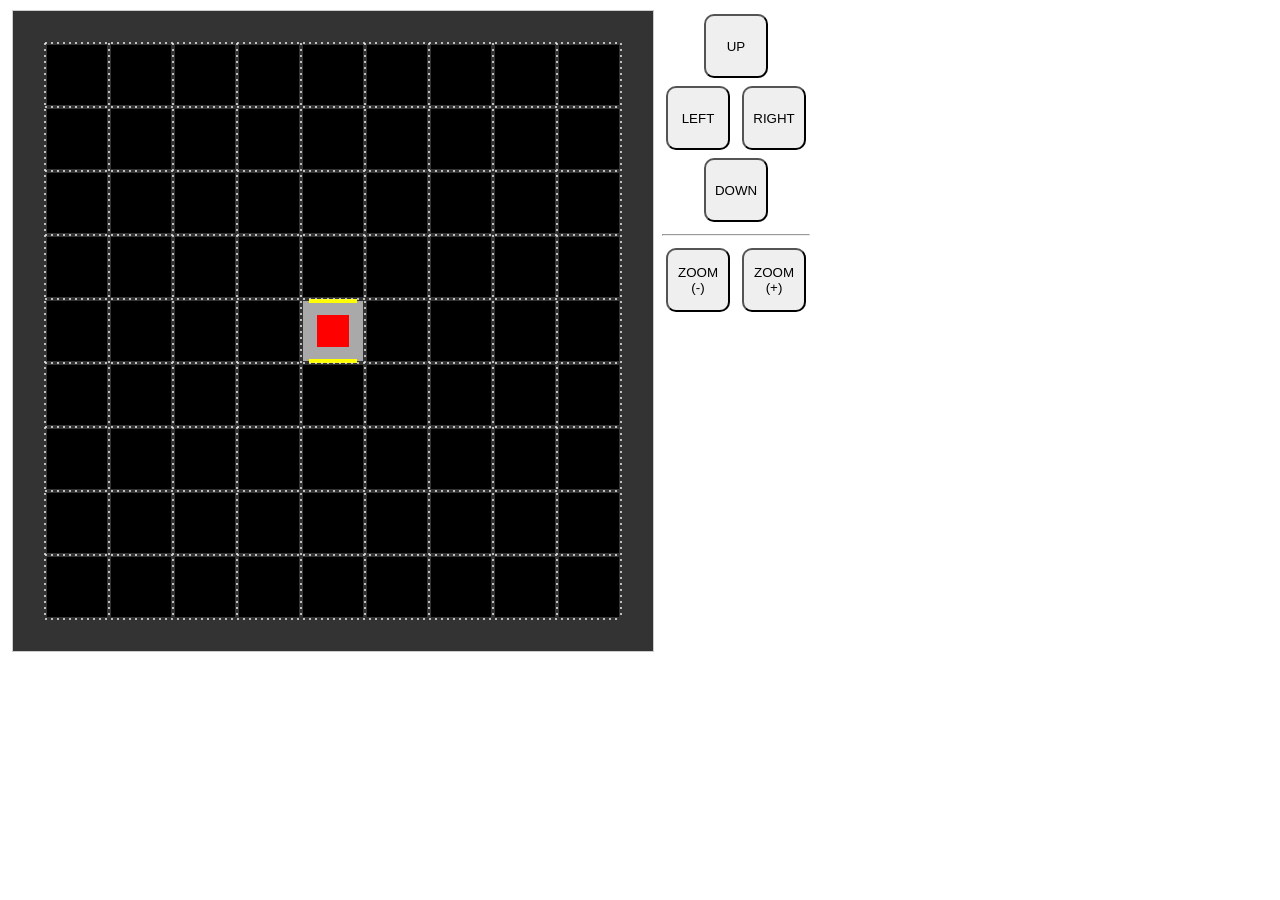
==== test.html @ 5d9f03a9 "- Directory structure added; - Cleaned up some functions; - Doors now work;" ====
<html>
<head>
<style>
button
{
  border-radius: 10px;
  height: 64px;
  margin: 4px;
  width: 64px;
}
canvas
{
  border:1px solid #CCCCCC;
  background-color: #333333;
  padding: 0px;
  margin-left: auto;
  margin-right: auto;
  display: block;
}
div
{
  display: block;
  float: left;
  padding: 2px 4px;
  text-align: center;
}
</style>
</head>
<body onload="startGame()">
<script src="./src/direction_const.js"></script>
<script src="./src/camera.js"></script>
<script src="./src/grid.js"></script>
<script src="./src/level.js"></script>
<script src="./src/player.js"></script>
<script src="./src/main.js"></script>
<script type="text/javascript">
  function MoveUp()    { myPlayer.Move(DIRECTION.NORTH); myGameArea.Update(); }
  function MoveDown()  { myPlayer.Move(DIRECTION.SOUTH); myGameArea.Update(); }
  function MoveRight() { myPlayer.Move(DIRECTION.EAST);  myGameArea.Update(); }
  function MoveLeft()  { myPlayer.Move(DIRECTION.WEST);  myGameArea.Update(); }

  function ZoomOut() { GRID.Zoom(GRID.iFactor+1); myGameArea.Update(); }
  function ZoomIn()  { GRID.Zoom(GRID.iFactor-1); myGameArea.Update(); }
</script>
<div id="divCanvas"></div>
<div id="divController" style="width:auto;">
  <button onclick="MoveUp()">UP</button>
  <br>
  <button onclick="MoveLeft()">LEFT</button>
  <button onclick="MoveRight()">RIGHT</button>
  <br>
  <button onclick="MoveDown()">DOWN</button>
  <hr>
  <button onclick="ZoomOut()">ZOOM (-)</button>
  <button onclick="ZoomIn()">ZOOM (+)</button>
</div>

</body>
</html>
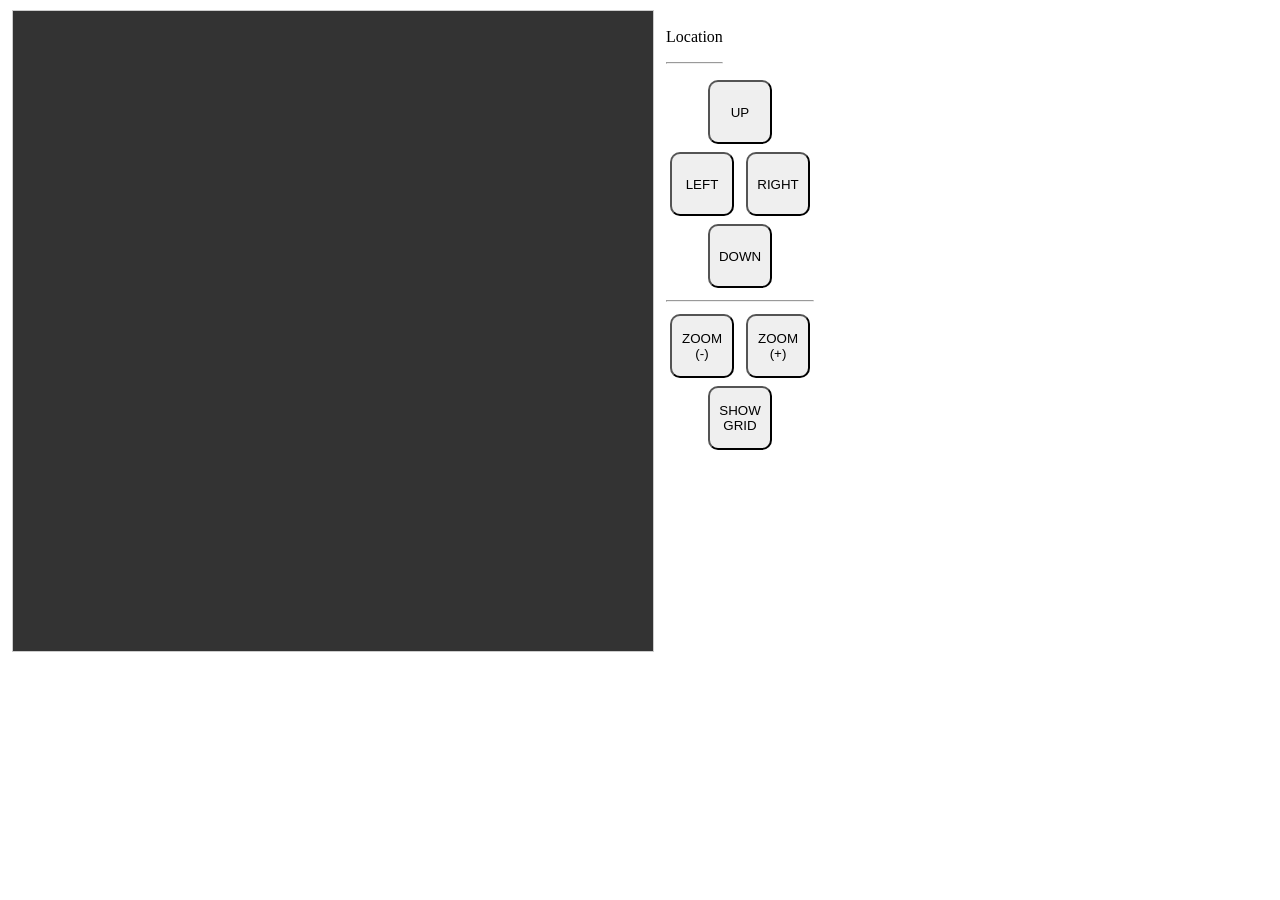
==== commit 36ff6c76: "Adding a gitignore and testing script" ====
--- a/test.html
+++ b/test.html
@@ -23,11 +23,13 @@
   float: left;
   padding: 2px 4px;
   text-align: center;
+  width: auto;
 }
 </style>
 </head>
 <body onload="startGame()">
 <script src="./src/direction_const.js"></script>
+<script stc="./src/xml_loader.js"></script>
 <script src="./src/camera.js"></script>
 <script src="./src/grid.js"></script>
 <script src="./src/level.js"></script>
@@ -41,18 +43,29 @@
 
   function ZoomOut() { GRID.Zoom(GRID.iFactor+1); myGameArea.Update(); }
   function ZoomIn()  { GRID.Zoom(GRID.iFactor-1); myGameArea.Update(); }
+
+  function ShowGrid() { GRID.bShow = true; myGameArea.Draw(); }
 </script>
 <div id="divCanvas"></div>
-<div id="divController" style="width:auto;">
-  <button onclick="MoveUp()">UP</button>
-  <br>
-  <button onclick="MoveLeft()">LEFT</button>
-  <button onclick="MoveRight()">RIGHT</button>
-  <br>
-  <button onclick="MoveDown()">DOWN</button>
-  <hr>
-  <button onclick="ZoomOut()">ZOOM (-)</button>
-  <button onclick="ZoomIn()">ZOOM (+)</button>
+<div id="divRight">
+  <div id="divInfo">
+    <p id="txtLocation">Location</p>
+    <hr>
+  </div>
+  <br><br>
+  <div id="divController" style="width:auto;">
+    <button onclick="MoveUp()">UP</button>
+    <br>
+    <button onclick="MoveLeft()">LEFT</button>
+    <button onclick="MoveRight()">RIGHT</button>
+    <br>
+    <button onclick="MoveDown()">DOWN</button>
+    <hr>
+    <button onclick="ZoomOut()">ZOOM (-)</button>
+    <button onclick="ZoomIn()">ZOOM (+)</button>
+    <br>
+    <button onclick="ShowGrid()">SHOW GRID</button>
+  </div>
 </div>
 
 </body>
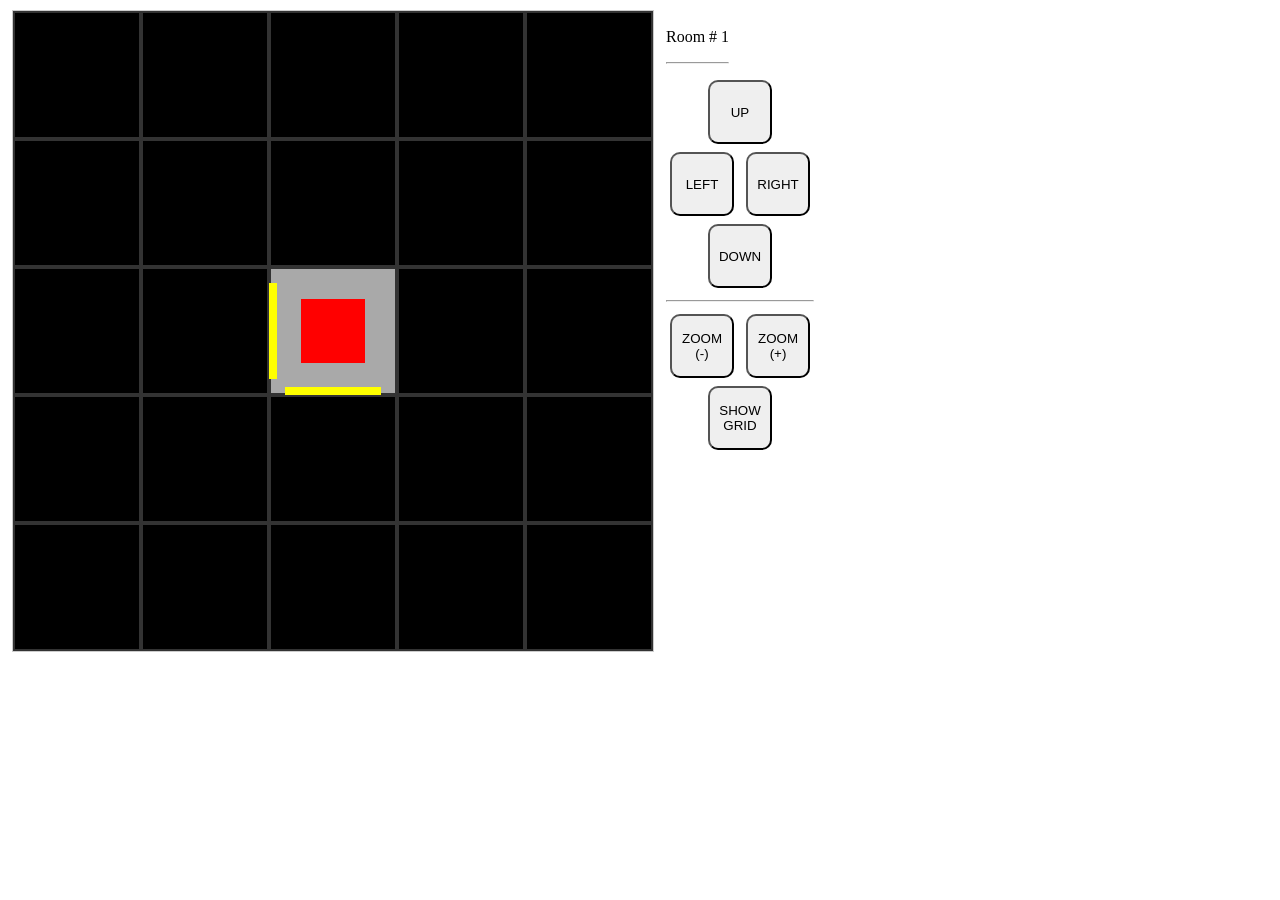
==== commit a2d98331: "Adding some prints to debug XML" ====
--- a/test.html
+++ b/test.html
@@ -1,35 +1,10 @@
 <html>
 <head>
-<style>
-button
-{
-  border-radius: 10px;
-  height: 64px;
-  margin: 4px;
-  width: 64px;
-}
-canvas
-{
-  border:1px solid #CCCCCC;
-  background-color: #333333;
-  padding: 0px;
-  margin-left: auto;
-  margin-right: auto;
-  display: block;
-}
-div
-{
-  display: block;
-  float: left;
-  padding: 2px 4px;
-  text-align: center;
-  width: auto;
-}
-</style>
+<link rel="stylesheet" href="./css/style.css">
 </head>
 <body onload="startGame()">
 <script src="./src/direction_const.js"></script>
-<script stc="./src/xml_loader.js"></script>
+<script src="./src/xml_loader.js"></script>
 <script src="./src/camera.js"></script>
 <script src="./src/grid.js"></script>
 <script src="./src/level.js"></script>
--- a/css/style.css
+++ b/css/style.css
@@ -0,0 +1,24 @@
+button
+{
+  border-radius: 10px;
+  height: 64px;
+  margin: 4px;
+  width: 64px;
+}
+canvas
+{
+  border:1px solid #CCCCCC;
+  background-color: #333333;
+  padding: 0px;
+  margin-left: auto;
+  margin-right: auto;
+  display: block;
+}
+div
+{
+  display: block;
+  float: left;
+  padding: 2px 4px;
+  text-align: center;
+  width: auto;
+}
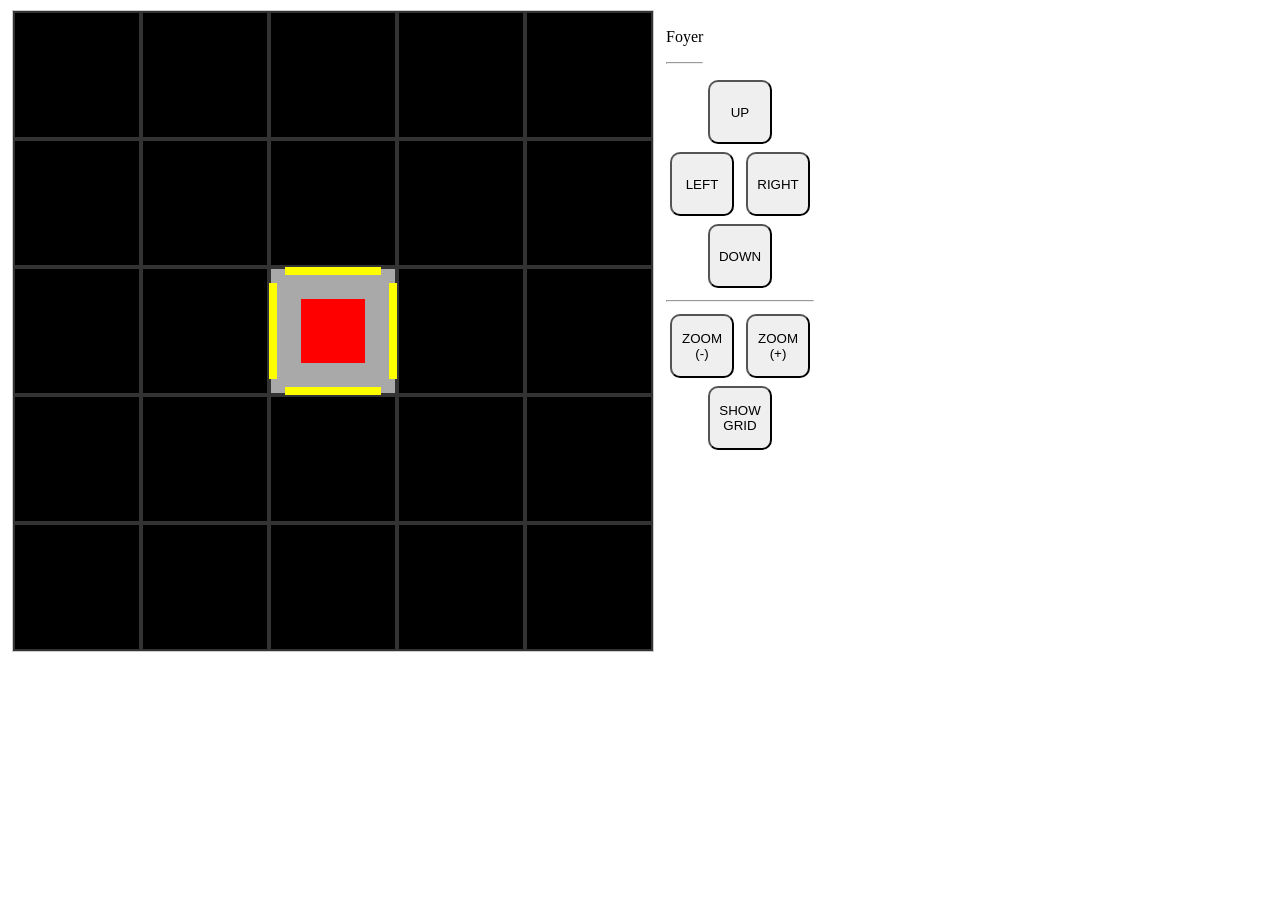
==== commit f55b8556: "Fixed XML loading" ====
--- a/test.html
+++ b/test.html
@@ -2,7 +2,7 @@
 <head>
 <link rel="stylesheet" href="./css/style.css">
 </head>
-<body onload="startGame()">
+<body onload="loadGame()">
 <script src="./src/direction_const.js"></script>
 <script src="./src/xml_loader.js"></script>
 <script src="./src/camera.js"></script>
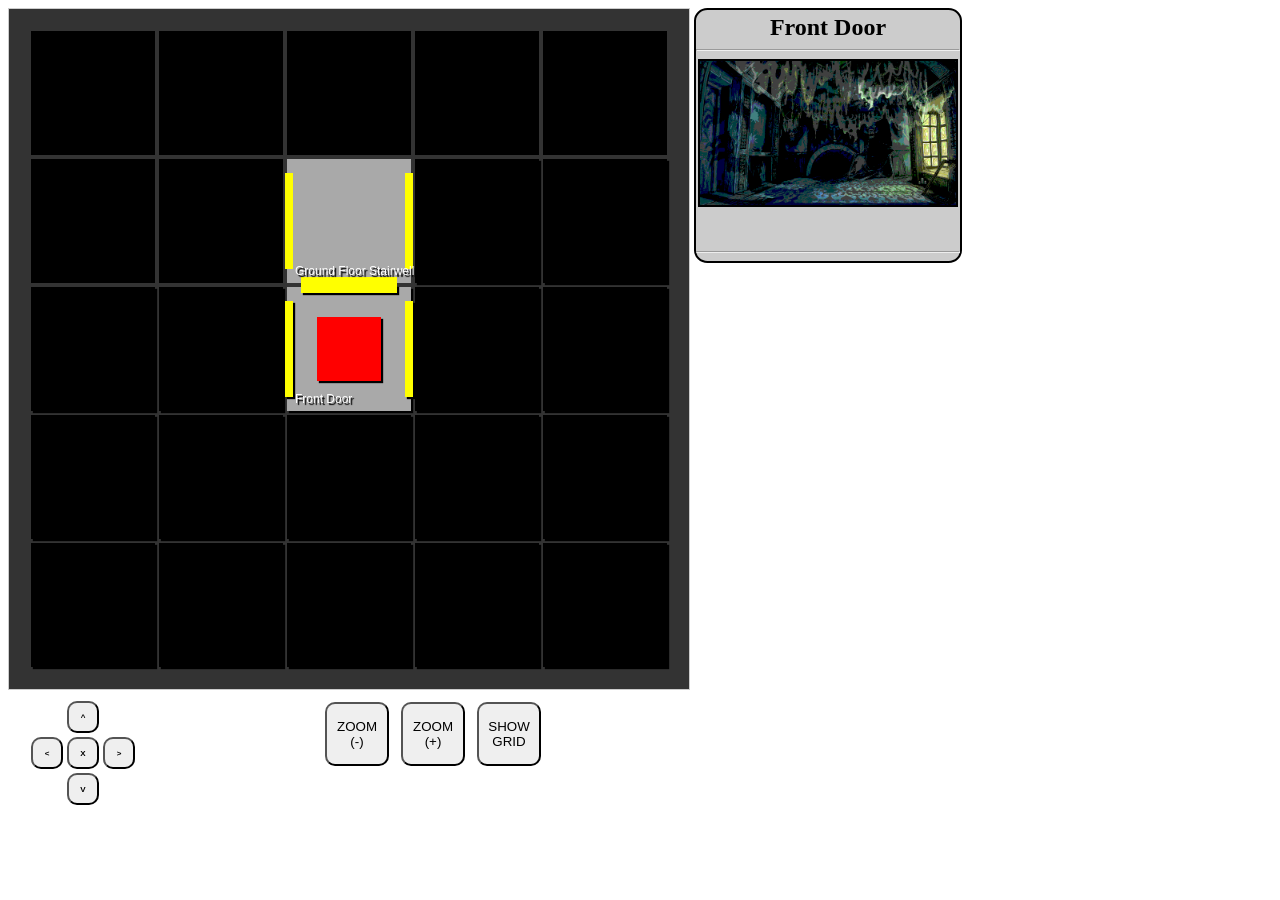
==== commit 5fa27fb1: "Image loading start" ====
--- a/test.html
+++ b/test.html
@@ -9,6 +9,7 @@
 <script src="./src/grid.js"></script>
 <script src="./src/level.js"></script>
 <script src="./src/player.js"></script>
+<script src="./src/scene.js"></script>
 <script src="./src/main.js"></script>
 <script type="text/javascript">
   function MoveUp()    { myPlayer.Move(DIRECTION.NORTH); myGameArea.Update(); }
@@ -21,26 +22,41 @@
 
   function ShowGrid() { GRID.bShow = true; myGameArea.Draw(); }
 </script>
-<div id="divCanvas"></div>
-<div id="divRight">
+<div id="divMain">
+ <div id="divTop">
+  <div id="divCanvas"></div>
   <div id="divInfo">
     <p id="txtLocation">Location</p>
     <hr>
+    <img id="room_preview" class="room" src="" height=144 width=256 />
+    <br><br><br>
+    <hr>
   </div>
-  <br><br>
-  <div id="divController" style="width:auto;">
-    <button onclick="MoveUp()">UP</button>
-    <br>
-    <button onclick="MoveLeft()">LEFT</button>
-    <button onclick="MoveRight()">RIGHT</button>
-    <br>
-    <button onclick="MoveDown()">DOWN</button>
-    <hr>
-    <button onclick="ZoomOut()">ZOOM (-)</button>
-    <button onclick="ZoomIn()">ZOOM (+)</button>
-    <br>
-    <button onclick="ShowGrid()">SHOW GRID</button>
+ </div>
+ <div id="divController">
+  <div class="buttonGroup">
+    <table>
+      <tr><td></td><td>
+   <button class="arrow" onclick="MoveUp()">^</button>
+ </td><td></td></tr>
+   <tr><td>
+    <button class="arrow" onclick="MoveLeft()"><</button>
+  </td>
+  <td>
+   <button class="arrow" onclick="DrawScreen()">X</button>
+ </td>
+ <td>
+  <button class="arrow" onclick="MoveRight()">></button>
+</td></tr>
+<tr><td></td><td>
+   <button class="arrow" onclick="MoveDown()">V</button>
+ </td><td></td></tr>
+</table>
   </div>
+  <button onclick="ZoomOut()">ZOOM (-)</button>
+  <button onclick="ZoomIn()">ZOOM (+)</button>
+  <button onclick="ShowGrid()">SHOW GRID</button>
+ </div>
 </div>
 
 </body>
--- a/css/style.css
+++ b/css/style.css
@@ -4,6 +4,14 @@
   height: 64px;
   margin: 4px;
   width: 64px;
+}
+button.arrow
+{
+  font-size: 8px;
+  font-weight: 600;
+  height: 32px;
+  margin: 0px;
+  width: 32px;
 }
 canvas
 {
@@ -12,13 +20,56 @@
   padding: 0px;
   margin-left: auto;
   margin-right: auto;
+}
+div.buttonGroup
+{
+  float: left;
+  display: inline-block;
+  margin: 0px 16px;
+  text-align: center;
+  vertical-align: top;
+}
+
+#divTop
+{
+  width: 100%;
   display: block;
 }
-div
+#divCanvas
+{
+  max-width: 700px;
+  display: inline-block;
+}
+#divInfo
+{
+  background-color: #CCCCCC;
+  border: 2px solid;
+  border-radius: 5%;
+  display: inline-block;
+  min-width: 264px;
+  text-align: center;
+  vertical-align: top;
+  width: 20%;
+}
+
+#divInfo p
+{
+  font-size: 24px;
+  font-weight: 550;
+  margin: 4px;
+  padding: 0px;
+}
+
+#divController
 {
   display: block;
-  float: left;
-  padding: 2px 4px;
+  margin: 4px;
+  max-width: 700px;
   text-align: center;
-  width: auto;
+  vertical-align: top;
 }
+
+img.room
+{
+  border: 2px solid;
+}
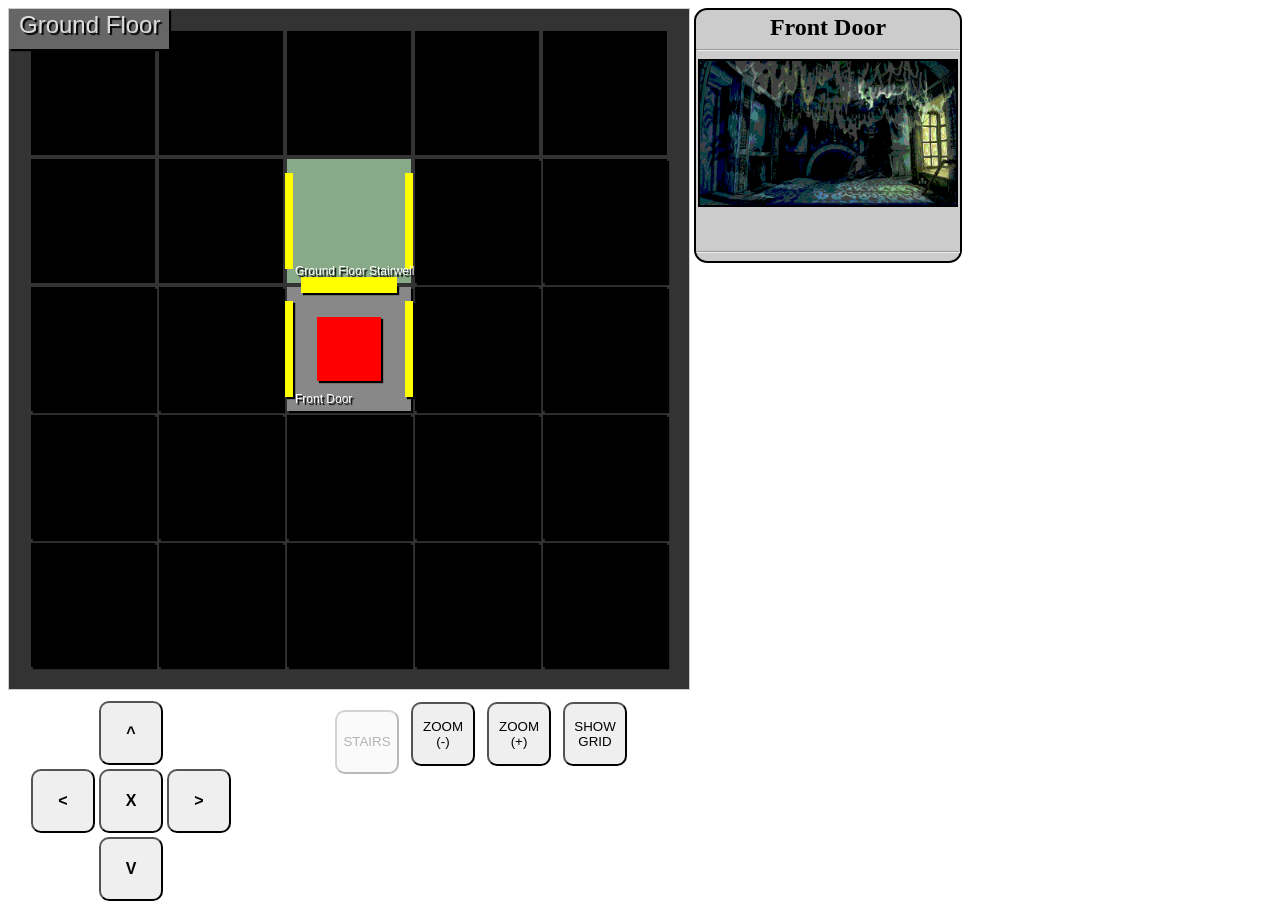
==== commit 845d9700: "Added different floors" ====
--- a/test.html
+++ b/test.html
@@ -16,6 +16,8 @@
   function MoveDown()  { myPlayer.Move(DIRECTION.SOUTH); myGameArea.Update(); }
   function MoveRight() { myPlayer.Move(DIRECTION.EAST);  myGameArea.Update(); }
   function MoveLeft()  { myPlayer.Move(DIRECTION.WEST);  myGameArea.Update(); }
+
+  function UseStairs() { myPlayer.UseStairs(); myGameArea.Update(); }
 
   function ZoomOut() { GRID.Zoom(GRID.iFactor+1); myGameArea.Update(); }
   function ZoomIn()  { GRID.Zoom(GRID.iFactor-1); myGameArea.Update(); }
@@ -53,6 +55,7 @@
  </td><td></td></tr>
 </table>
   </div>
+  <button id="buttonStairs" onclick="UseStairs()" disabled>STAIRS</button>
   <button onclick="ZoomOut()">ZOOM (-)</button>
   <button onclick="ZoomIn()">ZOOM (+)</button>
   <button onclick="ShowGrid()">SHOW GRID</button>
--- a/css/style.css
+++ b/css/style.css
@@ -7,11 +7,11 @@
 }
 button.arrow
 {
-  font-size: 8px;
+  font-size: 16px;
   font-weight: 600;
-  height: 32px;
+  height: 64px;
   margin: 0px;
-  width: 32px;
+  width: 64px;
 }
 canvas
 {
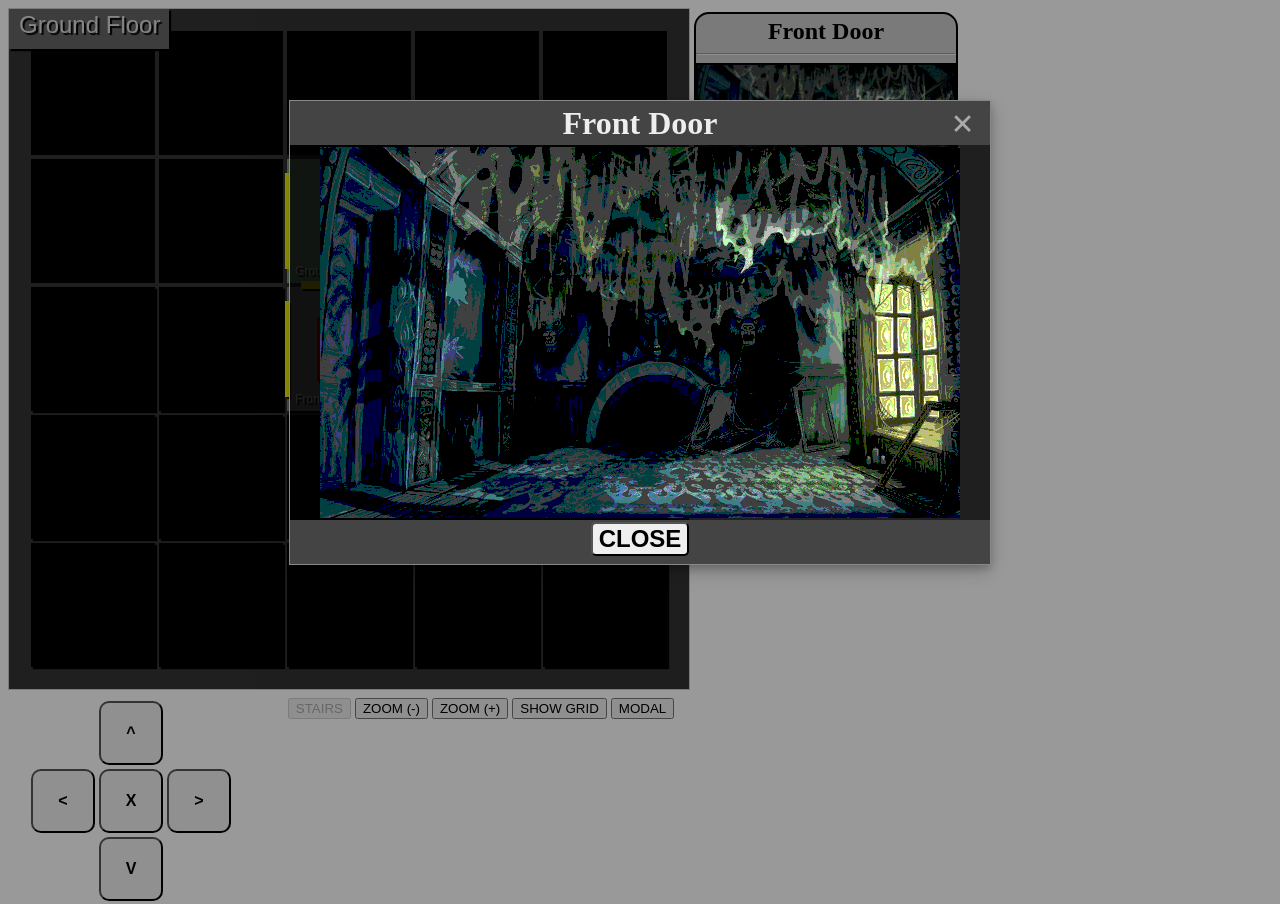
==== commit 245b7006: "Items and scenes" ====
--- a/test.html
+++ b/test.html
@@ -1,6 +1,7 @@
 <html>
 <head>
 <link rel="stylesheet" href="./css/style.css">
+<link rel="stylesheet" href="./css/scene.css">
 </head>
 <body onload="loadGame()">
 <script src="./src/direction_const.js"></script>
@@ -8,8 +9,10 @@
 <script src="./src/camera.js"></script>
 <script src="./src/grid.js"></script>
 <script src="./src/level.js"></script>
+<script src="./src/item.js"></script>
 <script src="./src/player.js"></script>
 <script src="./src/scene.js"></script>
+<script src="./src/info_panel.js"></script>
 <script src="./src/main.js"></script>
 <script type="text/javascript">
   function MoveUp()    { myPlayer.Move(DIRECTION.NORTH); myGameArea.Update(); }
@@ -18,6 +21,7 @@
   function MoveLeft()  { myPlayer.Move(DIRECTION.WEST);  myGameArea.Update(); }
 
   function UseStairs() { myPlayer.UseStairs(); myGameArea.Update(); }
+  function ShowModal() { SCENE.Render(); }
 
   function ZoomOut() { GRID.Zoom(GRID.iFactor+1); myGameArea.Update(); }
   function ZoomIn()  { GRID.Zoom(GRID.iFactor-1); myGameArea.Update(); }
@@ -28,11 +32,21 @@
  <div id="divTop">
   <div id="divCanvas"></div>
   <div id="divInfo">
-    <p id="txtLocation">Location</p>
-    <hr>
-    <img id="room_preview" class="room" src="" height=144 width=256 />
-    <br><br><br>
-    <hr>
+    <div class="sideInfo">
+     <h1 id="txtLocation">Location</h1>
+     <hr>
+     <img id="room_preview" class="room" src="" height=144 width=256 />
+     <hr>
+     <button id="buttonRoom" onclick="INFO_PANEL.UpdateInfoPanel(INFO_PANEL.ROOM)">Room</button>
+     <button id="buttonChar" onclick="INFO_PANEL.UpdateInfoPanel(INFO_PANEL.CHARACTER)">Character</button>
+     <button id="buttonInv" onclick="INFO_PANEL.UpdateInfoPanel(INFO_PANEL.INVENTORY)">Inventory</button>
+   </div>
+   <div class="sideInfo">
+     <h1 id="txtInfoHeader">Info</h1>
+     <hr>
+     <div id="divSubInfo" class="subInfo">
+     </div>
+   </div>
   </div>
  </div>
  <div id="divController">
@@ -59,6 +73,18 @@
   <button onclick="ZoomOut()">ZOOM (-)</button>
   <button onclick="ZoomIn()">ZOOM (+)</button>
   <button onclick="ShowGrid()">SHOW GRID</button>
+  <button onclick="ShowModal()">MODAL</button>
+ </div>
+</div>
+
+<div class="scene" id="divScene">
+ <div class="stage">
+  <div class="headline">
+    <p id="pSceneHeadline">Title</p>
+    <span class="close" id="buttonCloseScene">&times;</span>
+  </div>
+  <div class="stage_body"><div id="divStage"></div></div>
+  <div class="headline"><button onclick="SCENE.Close()">CLOSE</button></div>
  </div>
 </div>
 
--- a/css/style.css
+++ b/css/style.css
@@ -1,12 +1,6 @@
-button
+button.arrow
 {
   border-radius: 10px;
-  height: 64px;
-  margin: 4px;
-  width: 64px;
-}
-button.arrow
-{
   font-size: 16px;
   font-weight: 600;
   height: 64px;
@@ -42,9 +36,6 @@
 }
 #divInfo
 {
-  background-color: #CCCCCC;
-  border: 2px solid;
-  border-radius: 5%;
   display: inline-block;
   min-width: 264px;
   text-align: center;
@@ -52,12 +43,46 @@
   width: 20%;
 }
 
-#divInfo p
+div.sideInfo
+{
+  background-color: #CCCCCC;
+  border: 2px solid;
+  border-radius: 15px;
+  margin: 4px 0px;
+  min-height: 50px;
+  text-align: center;
+  vertical-align: top;
+}
+
+div.sideInfo h1
 {
   font-size: 24px;
   font-weight: 550;
   margin: 4px;
   padding: 0px;
+}
+
+div.sideInfo p
+{
+}
+
+div.sideInfo button
+{
+  border-radius: 10px;
+  border: 0px solid;
+  font-size: 16px;
+  font-weight: 700;
+  height: 32px;
+  margin: 4px;
+  width: 100px;
+}
+
+div.subInfo
+{
+  background-color: #EEEEEE;
+  margin: 4px 16px 8px;
+  min-height: 50px;
+  padding: 2px;
 }
 
 #divController
--- a/css/scene.css
+++ b/css/scene.css
@@ -0,0 +1,88 @@
+.scene
+{
+  background-color: rgb(0,0,0);
+  background-color: rgba(0,0,0,0.4);
+  display: none; /* hidden by defauly */
+  height: 100%;
+  left: 0px;
+  overflow: auto;
+  padding-top: 100px;
+  position: fixed;
+  top: 0px;
+  width: 100%;
+  z-index: 1;
+}
+
+.stage
+{
+  background-color: rgb(0.9,0.9,0.9);
+  background-color: rgba(0.9,0.9,0.9,0.8);
+  border: 1px solid #888888;
+  box-shadow: 0 4px 8px 0 rgba(0,0,0,0.2), 0 6px 20px 0 rgba(0,0,0,0.19);
+  margin: auto;
+  padding: 0px;
+  position: relative;
+  width: 700px;
+  -webkit-animation-name: animatetop;
+  -webkit-animation-duration: 0.4s;
+  animation-name: animatetop;
+  animation-duration: 0.4s
+}
+
+/* Add Animation */
+@-webkit-keyframes animatetop {
+  from {top:-300px; opacity:0}
+  to {top:0; opacity:1}
+}
+
+@keyframes animatetop {
+  from {top:-300px; opacity:0}
+  to {top:0; opacity:1}
+}
+
+.headline
+{
+  background-color: #444444;
+  color: #EEEEEE;
+  height: 40px;
+  padding: 2px 16px;
+  text-align: center;
+  vertical-align: bottom;
+}
+
+.headline p
+{
+  font-size: 32px;
+  font-weight: 700;
+  margin: 2px;
+}
+
+.headline button
+{
+  border-radius: 5px;
+  font-size: 24px;
+  font-weight: 600;
+}
+
+.stage_body
+{
+  min-height: 100px;
+  padding: 2px 16px;
+  text-align: center;
+}
+
+.close
+{
+  color: #AAAAAA;
+  float: right;
+  font-size: 40px;
+  font-weight: 900;
+  margin-top: -44px;
+}
+
+.close:hover, .close:focus
+{
+  color: #000000;
+  cursor: pointer;
+  text-decoration: none;
+}
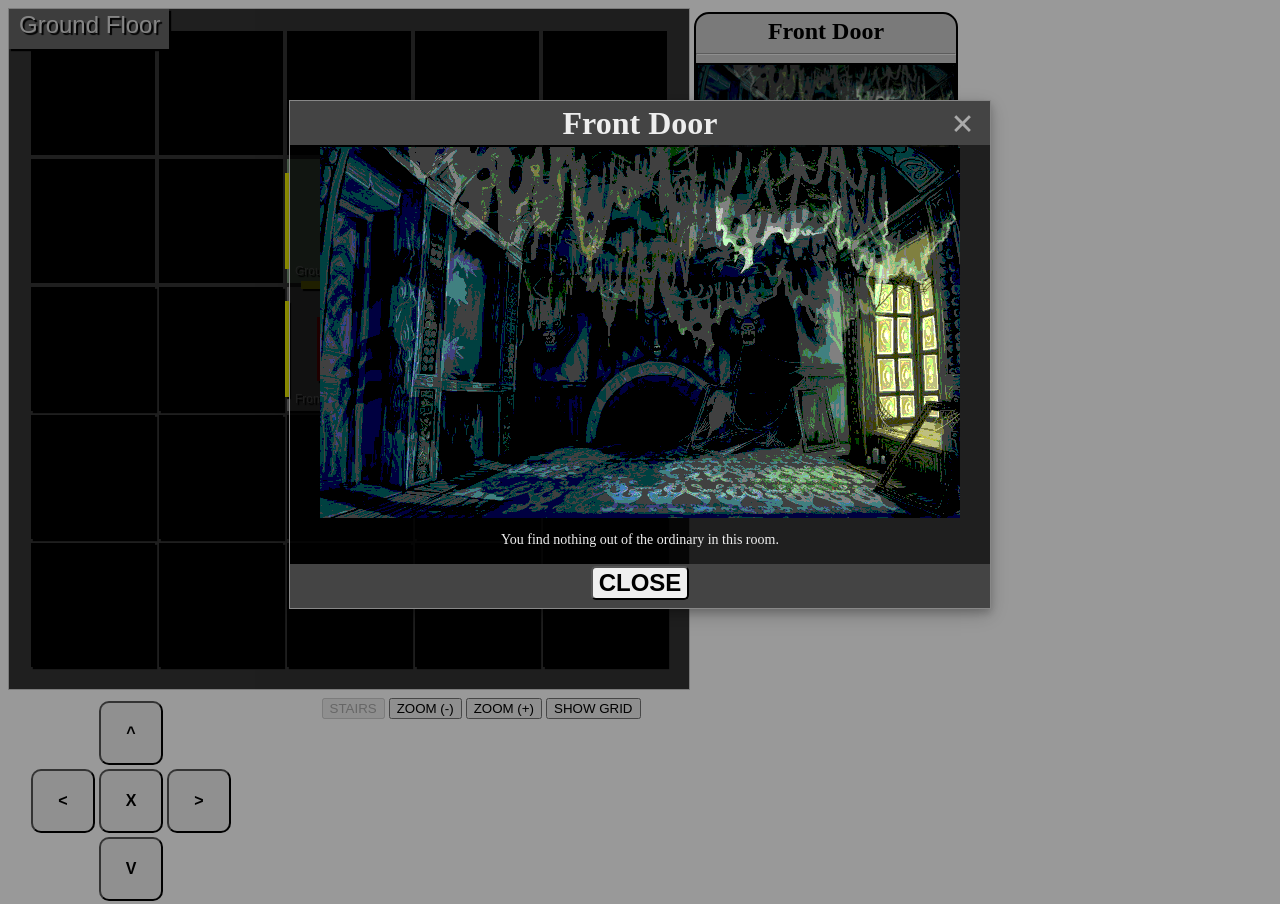
==== commit 7c29ee20: "Some inventory stuff" ====
--- a/test.html
+++ b/test.html
@@ -2,6 +2,7 @@
 <head>
 <link rel="stylesheet" href="./css/style.css">
 <link rel="stylesheet" href="./css/scene.css">
+<link rel="stylesheet" href="./css/panel.css">
 </head>
 <body onload="loadGame()">
 <script src="./src/direction_const.js"></script>
@@ -14,6 +15,7 @@
 <script src="./src/scene.js"></script>
 <script src="./src/info_panel.js"></script>
 <script src="./src/main.js"></script>
+
 <script type="text/javascript">
   function MoveUp()    { myPlayer.Move(DIRECTION.NORTH); myGameArea.Update(); }
   function MoveDown()  { myPlayer.Move(DIRECTION.SOUTH); myGameArea.Update(); }
@@ -21,71 +23,72 @@
   function MoveLeft()  { myPlayer.Move(DIRECTION.WEST);  myGameArea.Update(); }
 
   function UseStairs() { myPlayer.UseStairs(); myGameArea.Update(); }
-  function ShowModal() { SCENE.Render(); }
 
   function ZoomOut() { GRID.Zoom(GRID.iFactor+1); myGameArea.Update(); }
   function ZoomIn()  { GRID.Zoom(GRID.iFactor-1); myGameArea.Update(); }
 
   function ShowGrid() { GRID.bShow = true; myGameArea.Draw(); }
 </script>
+
 <div id="divMain">
- <div id="divTop">
-  <div id="divCanvas"></div>
-  <div id="divInfo">
-    <div class="sideInfo">
-     <h1 id="txtLocation">Location</h1>
-     <hr>
-     <img id="room_preview" class="room" src="" height=144 width=256 />
-     <hr>
-     <button id="buttonRoom" onclick="INFO_PANEL.UpdateInfoPanel(INFO_PANEL.ROOM)">Room</button>
-     <button id="buttonChar" onclick="INFO_PANEL.UpdateInfoPanel(INFO_PANEL.CHARACTER)">Character</button>
-     <button id="buttonInv" onclick="INFO_PANEL.UpdateInfoPanel(INFO_PANEL.INVENTORY)">Inventory</button>
-   </div>
-   <div class="sideInfo">
-     <h1 id="txtInfoHeader">Info</h1>
-     <hr>
-     <div id="divSubInfo" class="subInfo">
-     </div>
-   </div>
+  <div id="divTop">
+    <div id="divCanvas"></div>
+    <div id="divInfo">
+      <div class="sideInfo">
+        <h1 id="txtLocation">Location</h1>
+        <hr>
+        <img id="room_preview" class="room" src="" height=144 width=256 />
+        <hr>
+        <button id="buttonRoom" onclick="INFO_PANEL.UpdateInfoPanel(INFO_PANEL.ROOM)">Room</button>
+        <button id="buttonChar" onclick="INFO_PANEL.UpdateInfoPanel(INFO_PANEL.CHARACTER)">Character</button>
+        <button id="buttonInv" onclick="INFO_PANEL.UpdateInfoPanel(INFO_PANEL.INVENTORY)">Inventory</button>
+      </div>
+      <div class="sideInfo">
+        <h1 id="txtInfoHeader">Info</h1>
+        <hr>
+        <div id="divSubInfo" class="subInfo"></div>
+      </div>
+    </div>
   </div>
- </div>
- <div id="divController">
-  <div class="buttonGroup">
-    <table>
-      <tr><td></td><td>
-   <button class="arrow" onclick="MoveUp()">^</button>
- </td><td></td></tr>
-   <tr><td>
-    <button class="arrow" onclick="MoveLeft()"><</button>
-  </td>
-  <td>
-   <button class="arrow" onclick="DrawScreen()">X</button>
- </td>
- <td>
-  <button class="arrow" onclick="MoveRight()">></button>
-</td></tr>
-<tr><td></td><td>
-   <button class="arrow" onclick="MoveDown()">V</button>
- </td><td></td></tr>
-</table>
-  </div>
+
+  <div id="divController">
+    <div class="buttonGroup">
+      <table>
+        <tr><td></td>
+          <td><button class="arrow" onclick="MoveUp()">^</button></td>
+        <td></td></tr>
+        <tr>
+          <td><button class="arrow" onclick="MoveLeft()"><</button></td>
+          <td><button class="arrow" onclick="DrawScreen()">X</button></td>
+          <td><button class="arrow" onclick="MoveRight()">></button></td>
+        </tr>
+        <tr><td></td>
+          <td><button class="arrow" onclick="MoveDown()">V</button></td>
+        <td></td></tr>
+      </table>
+    </div>
+
   <button id="buttonStairs" onclick="UseStairs()" disabled>STAIRS</button>
   <button onclick="ZoomOut()">ZOOM (-)</button>
   <button onclick="ZoomIn()">ZOOM (+)</button>
   <button onclick="ShowGrid()">SHOW GRID</button>
-  <button onclick="ShowModal()">MODAL</button>
  </div>
 </div>
 
+<!-- Hidden scene popup thing -->
 <div class="scene" id="divScene">
- <div class="stage">
-  <div class="headline">
-    <p id="pSceneHeadline">Title</p>
-    <span class="close" id="buttonCloseScene">&times;</span>
+  <div class="stage">
+    <div class="headline">
+      <p id="pSceneHeadline">Title</p>
+      <span class="close" id="buttonCloseScene">&times;</span>
+    </div>
+    <div class="stage_body">
+      <div id="divStage"></div>
+    </div>
+    <div class="headline">
+      <button onclick="SCENE.Close()">CLOSE</button>
+    </div>
   </div>
-  <div class="stage_body"><div id="divStage"></div></div>
-  <div class="headline"><button onclick="SCENE.Close()">CLOSE</button></div>
- </div>
 </div>
 
 </body>
--- a/css/style.css
+++ b/css/style.css
@@ -43,48 +43,6 @@
   width: 20%;
 }
 
-div.sideInfo
-{
-  background-color: #CCCCCC;
-  border: 2px solid;
-  border-radius: 15px;
-  margin: 4px 0px;
-  min-height: 50px;
-  text-align: center;
-  vertical-align: top;
-}
-
-div.sideInfo h1
-{
-  font-size: 24px;
-  font-weight: 550;
-  margin: 4px;
-  padding: 0px;
-}
-
-div.sideInfo p
-{
-}
-
-div.sideInfo button
-{
-  border-radius: 10px;
-  border: 0px solid;
-  font-size: 16px;
-  font-weight: 700;
-  height: 32px;
-  margin: 4px;
-  width: 100px;
-}
-
-div.subInfo
-{
-  background-color: #EEEEEE;
-  margin: 4px 16px 8px;
-  min-height: 50px;
-  padding: 2px;
-}
-
 #divController
 {
   display: block;
--- a/css/scene.css
+++ b/css/scene.css
@@ -66,10 +66,21 @@
 
 .stage_body
 {
+  color: #EEEEEE;
+  font-size: 14px;
   min-height: 100px;
   padding: 2px 16px;
   text-align: center;
 }
+
+.stage_item
+{
+  background-color: #777777;
+  margin: auto;
+  width: 50%;
+}
+.stage_item h1 { margin: 2px; }
+.stage_item p  { margin: 2px; }
 
 .close
 {
--- a/css/panel.css
+++ b/css/panel.css
@@ -0,0 +1,58 @@
+div.sideInfo
+{
+  background-color: #CCCCCC;
+  border: 2px solid;
+  border-radius: 15px;
+  margin: 4px 0px;
+  min-height: 50px;
+  text-align: center;
+  vertical-align: top;
+}
+
+div.sideInfo h1
+{
+  font-size: 24px;
+  font-weight: 550;
+  margin: 4px;
+  padding: 0px;
+}
+
+div.sideInfo p
+{
+}
+
+div.sideInfo button
+{
+  border-radius: 10px;
+  border: 0px solid;
+  font-size: 16px;
+  font-weight: 700;
+  height: 32px;
+  margin: 4px;
+  width: 100px;
+}
+
+div.subInfo
+{
+  background-color: #EEEEEE;
+  margin: 4px 16px 8px;
+  min-height: 50px;
+  padding: 2px 0px;
+}
+
+div.inventoryItem
+{
+  background-color: #BBBBBB;
+  color: #4444444;
+  font-size: 16px;
+  font-weight: 550;
+  margin: 0px;
+  padding: 4px 0px;
+}
+
+div.inventoryItem:hover, div.inventoryItem.focus
+{
+  background-color: #CCFFFF;
+  color: #222222;
+  cursor: pointer;
+}
